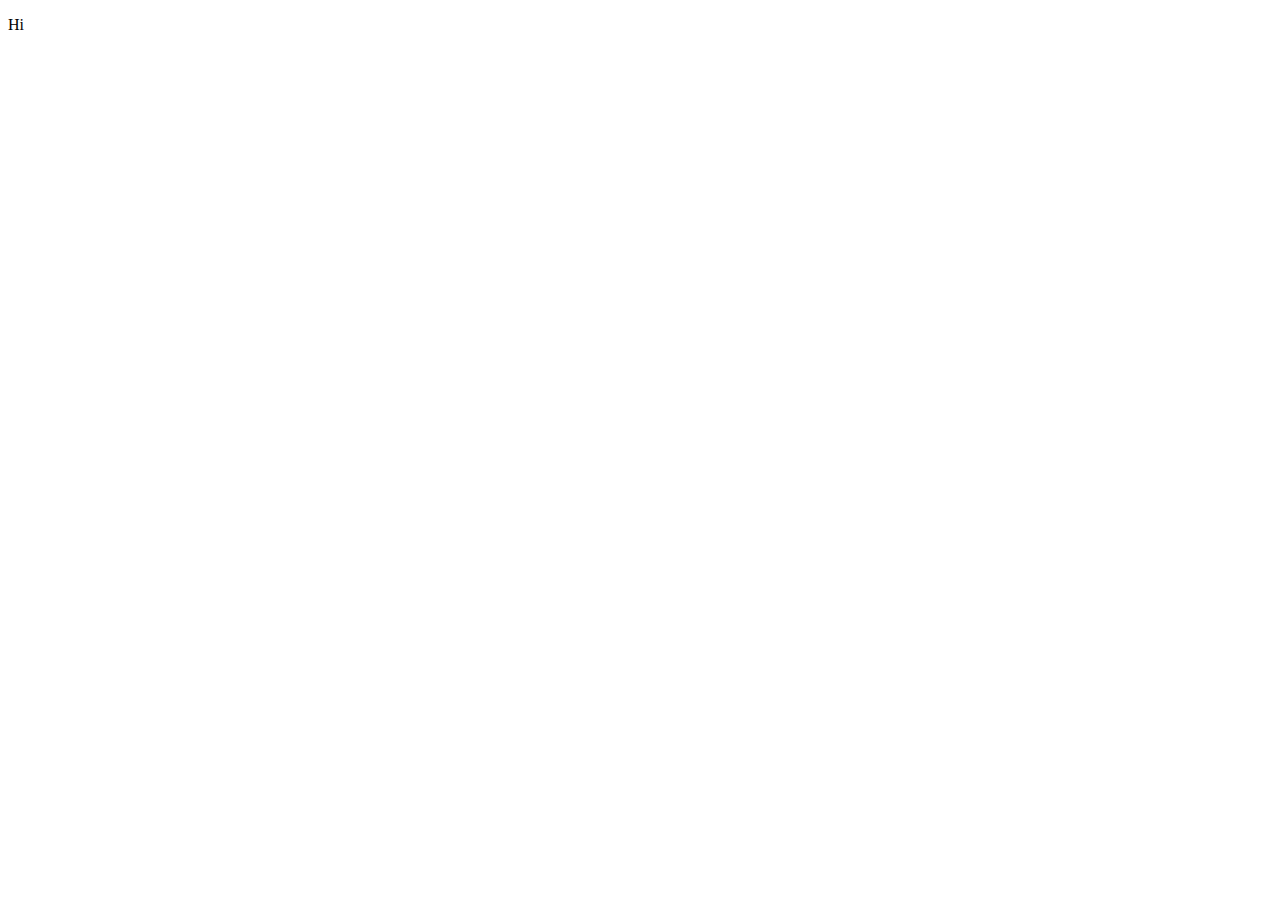
==== index.html @ 5ebb9619 "Update index.html" ====
<!DOCTYPE html>
<html lang="de">
<head>
    <meta charset="UTF-8">
    <meta name="viewport" content="width=device-width, initial-scale=1.0">
    <title>Startseite</title>
</head>
<body>
    <p>Hi</p>
</body>
</html>
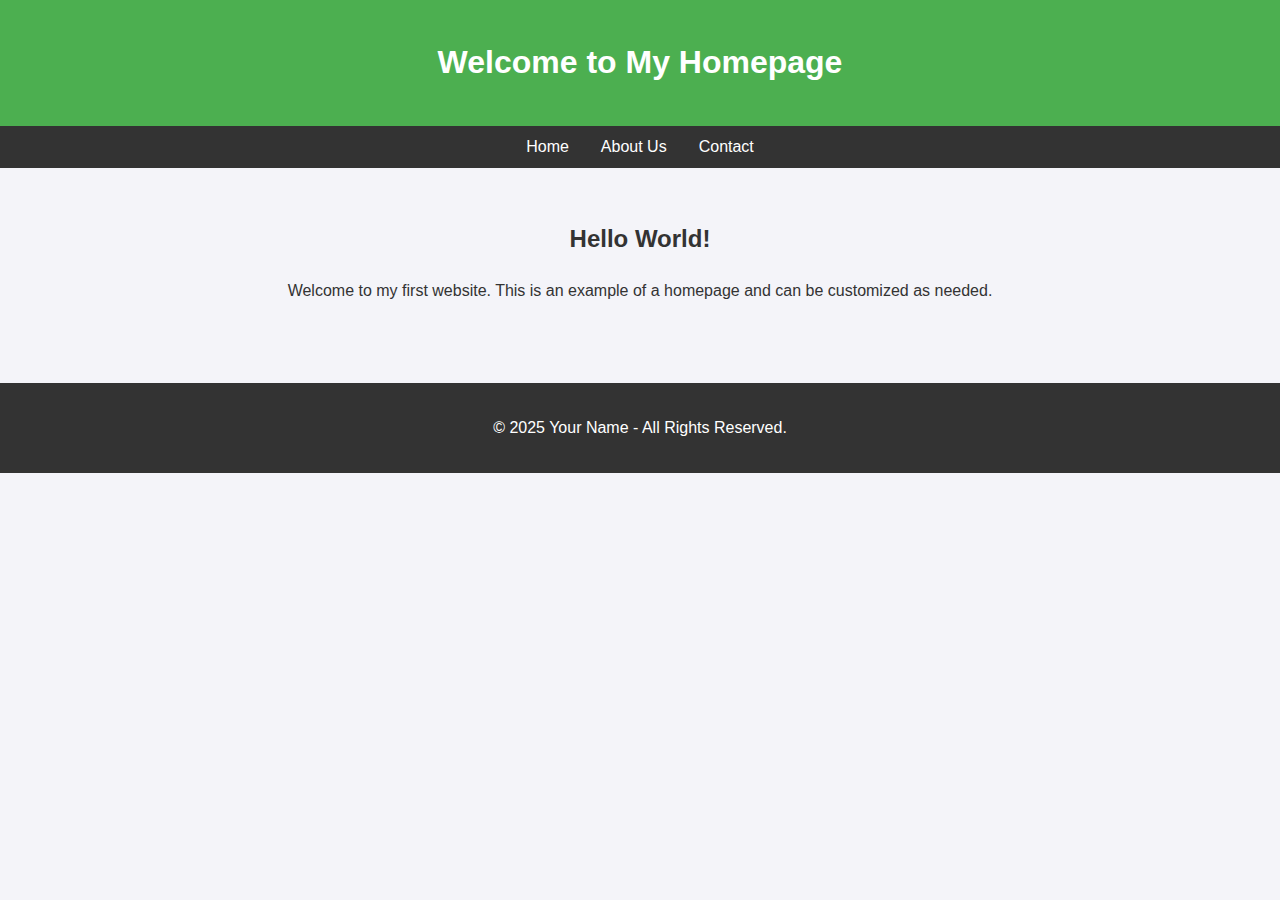
==== commit ae1caaff: "Update index.html and index-styles.css to English" ====
--- a/index.html
+++ b/index.html
@@ -1,11 +1,35 @@
 <!DOCTYPE html>
-<html lang="de">
+<html lang="en">
 <head>
     <meta charset="UTF-8">
     <meta name="viewport" content="width=device-width, initial-scale=1.0">
-    <title>Startseite</title>
+    <title>Homepage</title>
+    <link rel="stylesheet" href="index-styles.css">
 </head>
 <body>
-    <p>Hi</p>
+    <!-- Header -->
+    <header>
+        <h1>Welcome to My Homepage</h1>
+    </header>
+
+    <!-- Navigation -->
+    <nav>
+        <ul>
+            <li><a href="#">Home</a></li>
+            <li><a href="#">About Us</a></li>
+            <li><a href="#">Contact</a></li>
+        </ul>
+    </nav>
+
+    <!-- Main Content -->
+    <main>
+        <h2>Hello World!</h2>
+        <p>Welcome to my first website. This is an example of a homepage and can be customized as needed.</p>
+    </main>
+
+    <!-- Footer -->
+    <footer>
+        <p>© 2025 Your Name - All Rights Reserved.</p>
+    </footer>
 </body>
-</html>+</html>
--- a/index-styles.css
+++ b/index-styles.css
@@ -0,0 +1,61 @@
+/* General Styles */
+body {
+    font-family: Arial, sans-serif;
+    margin: 0;
+    padding: 0;
+    line-height: 1.6;
+    background-color: #f4f4f9;
+    color: #333;
+}
+
+/* Header Style */
+header {
+    background-color: #4CAF50;
+    color: white;
+    text-align: center;
+    padding: 1rem 0;
+}
+
+/* Navigation */
+nav {
+    background-color: #333;
+    color: white;
+    text-align: center;
+    padding: 0.5rem 0;
+}
+
+nav ul {
+    list-style: none;
+    padding: 0;
+    margin: 0;
+    display: flex;
+    justify-content: center;
+}
+
+nav ul li {
+    margin: 0 1rem;
+}
+
+nav ul li a {
+    color: white;
+    text-decoration: none;
+}
+
+nav ul li a:hover {
+    text-decoration: underline;
+}
+
+/* Main Content */
+main {
+    padding: 2rem;
+    text-align: center;
+}
+
+/* Footer Style */
+footer {
+    background-color: #333;
+    color: white;
+    text-align: center;
+    padding: 1rem 0;
+    margin-top: 2rem;
+}
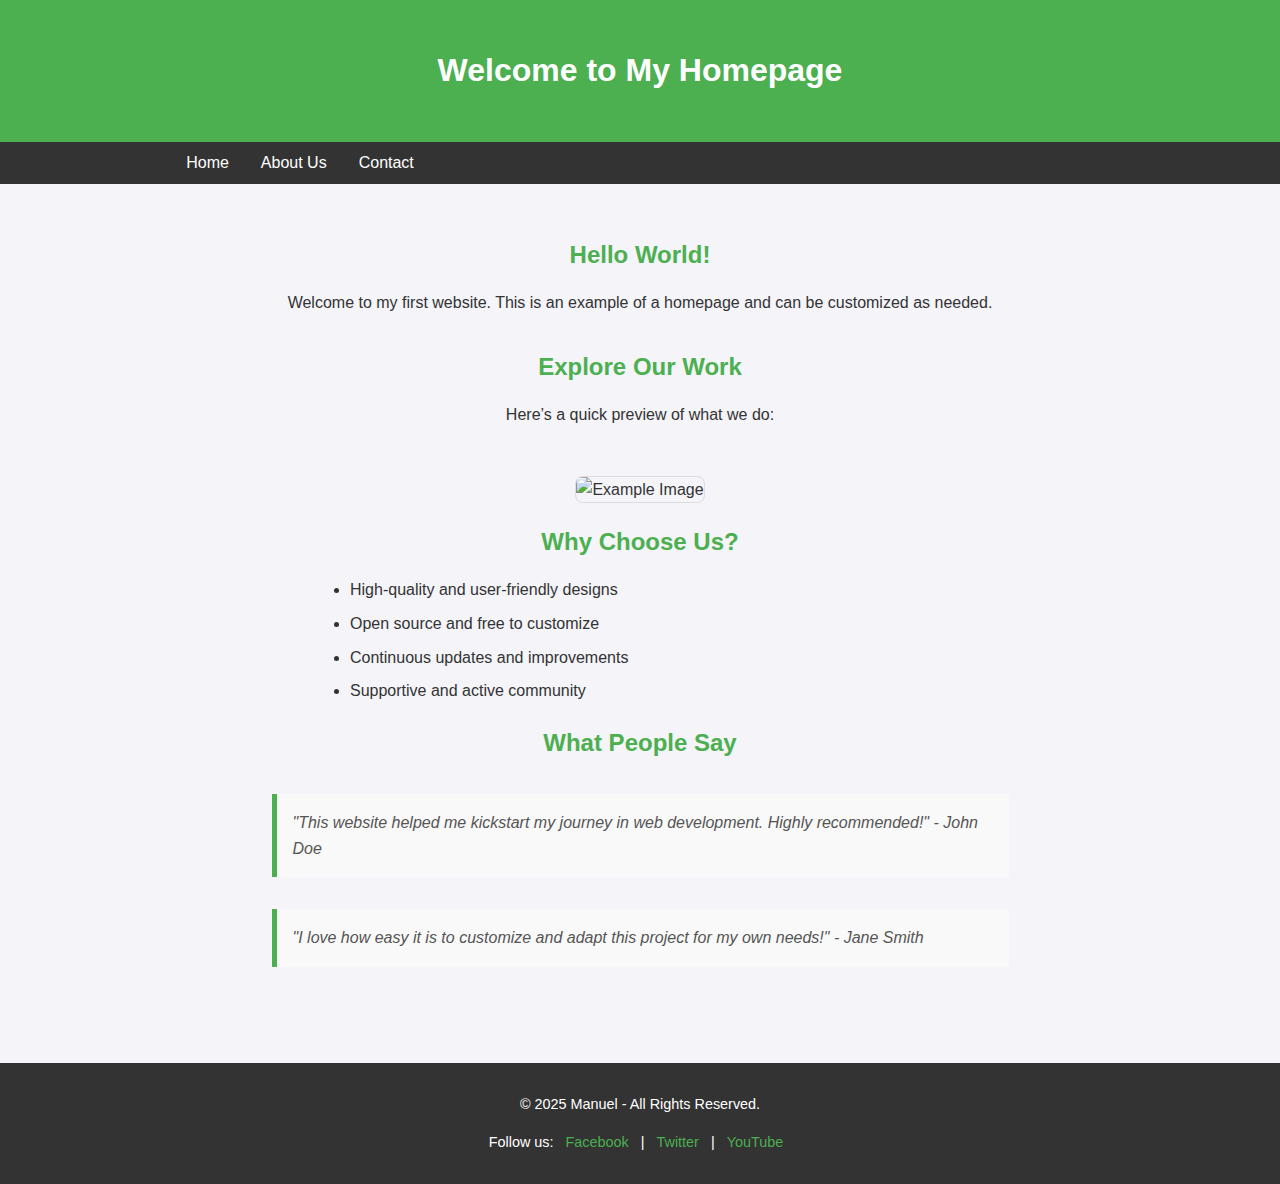
==== commit 48c0ef3c: "Expanded homepage design and updated CSS" ====
--- a/index.html
+++ b/index.html
@@ -15,21 +15,58 @@
     <!-- Navigation -->
     <nav>
         <ul>
-            <li><a href="#">Home</a></li>
-            <li><a href="#">About Us</a></li>
-            <li><a href="#">Contact</a></li>
+            <li><a href="index.html">Home</a></li>
+            <li><a href="about.html">About Us</a></li>
+            <li><a href="contact.html">Contact</a></li>
         </ul>
-    </nav>
+    </nav>    
 
     <!-- Main Content -->
     <main>
-        <h2>Hello World!</h2>
-        <p>Welcome to my first website. This is an example of a homepage and can be customized as needed.</p>
+        <section>
+            <h2>Hello World!</h2>
+            <p>Welcome to my first website. This is an example of a homepage and can be customized as needed.</p>
+        </section>
+
+        <!-- Image Section -->
+        <section>
+            <h2>Explore Our Work</h2>
+            <p>Here’s a quick preview of what we do:</p>
+            <img src="https://via.placeholder.com/800x400" alt="Example Image" style="width: 100%; max-width: 800px; height: auto;">
+        </section>
+
+        <!-- Benefits Section -->
+        <section>
+            <h2>Why Choose Us?</h2>
+            <ul>
+                <li>High-quality and user-friendly designs</li>
+                <li>Open source and free to customize</li>
+                <li>Continuous updates and improvements</li>
+                <li>Supportive and active community</li>
+            </ul>
+        </section>
+
+        <!-- Testimonials Section -->
+        <section>
+            <h2>What People Say</h2>
+            <blockquote>
+                "This website helped me kickstart my journey in web development. Highly recommended!" - John Doe
+            </blockquote>
+            <blockquote>
+                "I love how easy it is to customize and adapt this project for my own needs!" - Jane Smith
+            </blockquote>
+        </section>
     </main>
 
     <!-- Footer -->
     <footer>
-        <p>© 2025 Your Name - All Rights Reserved.</p>
+        <p>© 2025 Manuel - All Rights Reserved.</p>
+        <p>
+            Follow us: 
+            <a href="#">Facebook</a> | 
+            <a href="#">Twitter</a> | 
+            <a href="#">YouTube</a>
+        </p>
     </footer>
 </body>
 </html>
--- a/index-styles.css
+++ b/index-styles.css
@@ -3,9 +3,9 @@
     font-family: Arial, sans-serif;
     margin: 0;
     padding: 0;
-    line-height: 1.6;
     background-color: #f4f4f9;
     color: #333;
+    line-height: 1.6;
 }
 
 /* Header Style */
@@ -13,7 +13,7 @@
     background-color: #4CAF50;
     color: white;
     text-align: center;
-    padding: 1rem 0;
+    padding: 1.5rem 0;
 }
 
 /* Navigation */
@@ -45,17 +45,75 @@
     text-decoration: underline;
 }
 
-/* Main Content */
+/* Main Content Sections */
 main {
     padding: 2rem;
+    max-width: 1000px;
+    margin: 0 auto;
     text-align: center;
 }
 
-/* Footer Style */
+main h2 {
+    color: #4CAF50;
+    margin-bottom: 1rem;
+}
+
+main p {
+    margin-bottom: 2rem;
+    font-size: 1rem;
+}
+
+/* Image Styling */
+section img {
+    margin-top: 1rem;
+    border: 1px solid #ddd;
+    border-radius: 8px;
+    width: 100%;
+    max-width: 800px;
+    height: auto;
+}
+
+/* List Styling */
+ul {
+    list-style-type: disc;
+    padding-left: 20px;
+    text-align: left;
+    margin: 0 auto;
+    max-width: 600px;
+}
+
+ul li {
+    margin-bottom: 0.5rem;
+}
+
+/* Blockquote Styling */
+blockquote {
+    margin: 2rem auto;
+    padding: 1rem;
+    border-left: 5px solid #4CAF50;
+    background: #f9f9f9;
+    color: #555;
+    font-style: italic;
+    max-width: 700px;
+    text-align: left;
+}
+
+/* Footer */
 footer {
     background-color: #333;
     color: white;
     text-align: center;
     padding: 1rem 0;
     margin-top: 2rem;
+    font-size: 0.9rem;
 }
+
+footer a {
+    color: #4CAF50;
+    text-decoration: none;
+    margin: 0 0.5rem;
+}
+
+footer a:hover {
+    text-decoration: underline;
+}
